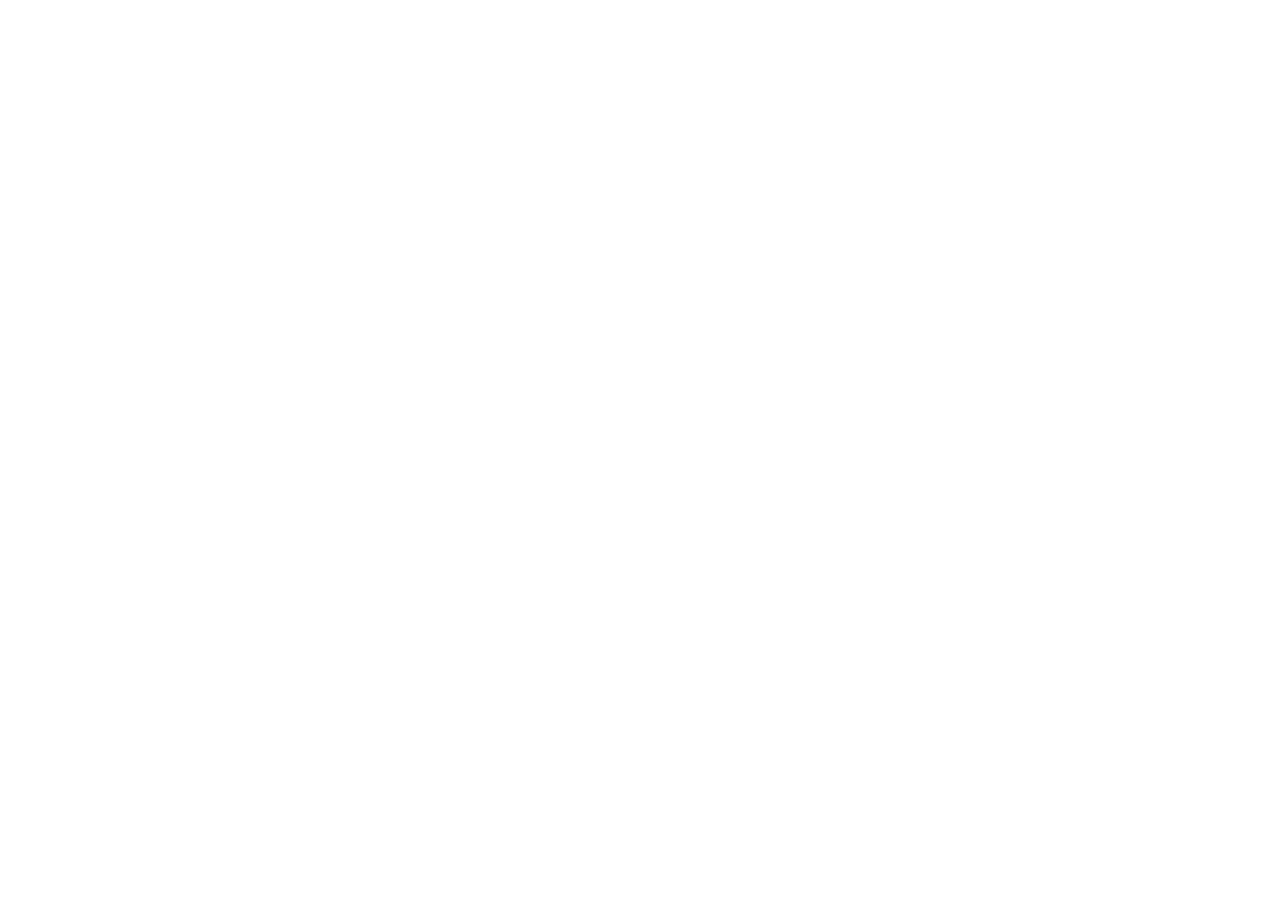
==== favorites-page/favorites-page.html @ 09b86d38 "added all the needed folders and files for the website" ====
<!DOCTYPE html>
<html lang="en">
<head>
    <meta charset="UTF-8">
    <meta http-equiv="X-UA-Compatible" content="IE=edge">
    <meta name="viewport" content="width=device-width, initial-scale=1.0">
    <title>CineStream Favorites Page</title>
</head>
<body>
    
</body>
</html>
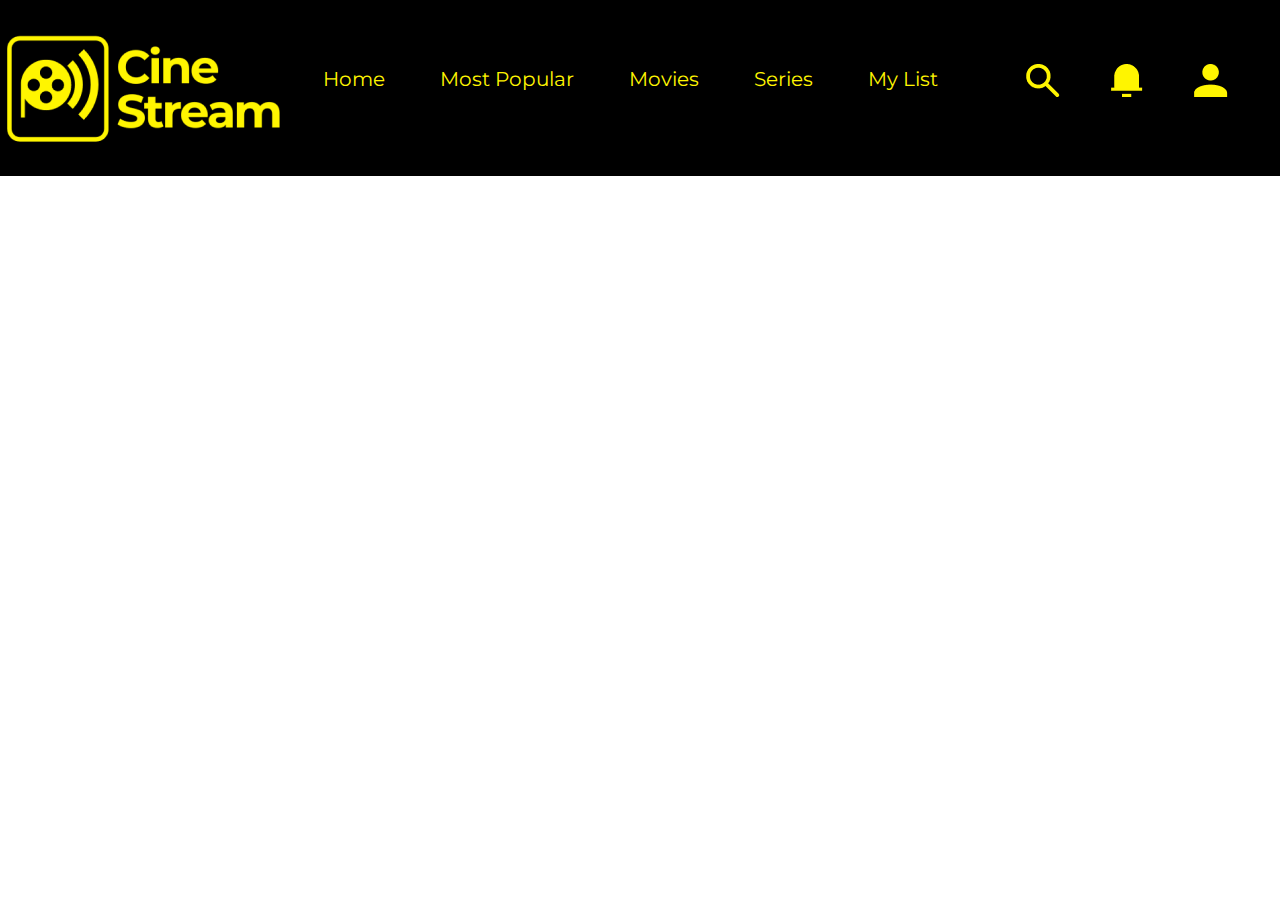
==== commit 29d66620: "added navbar to all of the pages, added * style to all the css files" ====
--- a/favorites-page/favorites-page.html
+++ b/favorites-page/favorites-page.html
@@ -5,8 +5,27 @@
     <meta http-equiv="X-UA-Compatible" content="IE=edge">
     <meta name="viewport" content="width=device-width, initial-scale=1.0">
     <title>CineStream Favorites Page</title>
+    <link rel="stylesheet" href="../favorites-page/favorites-page.css">
+    <link rel="stylesheet" href="../navbar-footer/footer.css">
+    <link rel="stylesheet" href="../navbar-footer/navbar.css">
+    <link href="https://cdn.jsdelivr.net/npm/bootstrap@5.2.3/dist/css/bootstrap.min.css" rel="stylesheet">
+    <script src="https://cdn.jsdelivr.net/npm/bootstrap@5.2.3/dist/js/bootstrap.bundle.min.js" defer></script>
 </head>
 <body>
-    
+    <header>
+        <div class="header-logo"><img src="../assets/logo-header-footer.png" alt="CineStream"></div>
+        <ul class="header-menu">
+            <li><a href="../home-page/home-page.html">Home</a></li>
+            <li><a href="../most-popular-page/most-popular-page.html">Most Popular</a></li>
+            <li><a href="../movies-page/movies-page.html">Movies</a></li>
+            <li><a href="../series-page/series-page.html">Series</a></li>
+            <li><a href="../my-list-page/my-list-page.html">My List</a></li>
+        </ul>
+        <ul class="header-icons">
+            <li><img src="../assets/search.png" alt="Search"></li>
+            <li><img src="../assets/notification.png" alt="Notification"></li>
+            <li><a href="../profile-page/profile-page.html"><img src="../assets/profile.png" alt="Profile"></a></li>
+        </ul>
+    </header>
 </body>
 </html>--- a/favorites-page/favorites-page.css
+++ b/favorites-page/favorites-page.css
@@ -0,0 +1,8 @@
+@import url('https://fonts.googleapis.com/css2?family=Montserrat:wght@400;700&display=swap');
+*{
+    margin: 0;
+    padding: 0;
+    box-sizing: border-box;
+    text-decoration: none;
+    list-style: none;      
+}--- a/navbar-footer/footer.css
+++ b/navbar-footer/footer.css
@@ -0,0 +1,91 @@
+@import url('https://fonts.googleapis.com/css2?family=Montserrat:wght@400;700&display=swap');
+
+footer{
+    width: 100%;
+    height: 282px;
+    background-color: black;
+    display: flex;
+    align-items: center;
+    flex-direction: column;
+}
+
+.line{
+    justify-self: flex-start;
+    height: 9px;
+    width: 100%;
+    background-color: #FFF500;
+}
+
+.footer-content{
+    display: flex;
+    width: 100%;
+}
+
+.menu{
+    display: flex;
+    margin-top: 128px;
+    align-self: flex-start;
+    margin-left: 137px;
+}
+
+.menu ul{
+    display: flex;
+}
+
+.menu ul li{
+    color: #FFF500;
+    font-family: 'Montserrat';
+    font-style: normal;
+    font-weight: 400;
+    font-size: 18px;
+    line-height: 22px;
+    margin-right: 57px;
+    cursor: pointer;
+}
+
+.footer-logo{
+    width: 289px;
+    height: 122px;
+    margin-top: 68px;
+    margin-left: 33px;
+}
+
+.media{
+    display: flex;
+    margin-top: 125px;
+    margin-left: 171px;
+}
+
+.media p{
+    font-family: 'Montserrat';
+    font-style: normal;
+    font-weight: 400;
+    font-size: 18px;
+    line-height: 22px;
+    color: #FFF500;
+    margin-top: 5px;
+    margin-right: 70px;
+}
+
+.fb{
+    height: 30.99953842163086px;
+    width: 14.238861083984375px;
+    margin-top: 1px;
+    margin-right: 70px;
+}
+
+.ig{
+    height: 30.99953757287496px;
+    width: 30.47154270083722px;
+    margin-right: 70px;
+}
+
+.copyright{
+    font-family: 'Montserrat';
+    font-style: normal;
+    font-weight: 400;
+    font-size: 18px;
+    line-height: 22px;
+    color: #FFF500;
+    margin-top: 23px;
+}--- a/navbar-footer/navbar.css
+++ b/navbar-footer/navbar.css
@@ -0,0 +1,40 @@
+@import url('https://fonts.googleapis.com/css2?family=Montserrat:wght@400;700&display=swap');
+
+header{
+    display: flex;
+    align-items: center;
+    justify-content: space-around;
+    width: 100%;
+    height: 176px;
+    background-color: #000000;
+}
+.header-logo{
+    cursor: pointer;
+}
+
+.header-menu, .header-icons{
+    display: flex;
+}
+.header-menu a{
+    text-decoration: none;
+    cursor: pointer;
+    white-space: nowrap;
+    text-align: center;
+    margin-right: 55px;
+    font-family: 'Montserrat';
+    font-style: normal;
+    font-weight: 400;
+    font-size: 20px;
+    line-height: 24px;
+    color: #FFF500;
+}
+
+.header-menu a:hover{
+    color: white;
+}
+
+.header-icons li{
+    cursor: pointer;
+    margin-right: 50.98px;
+}
+
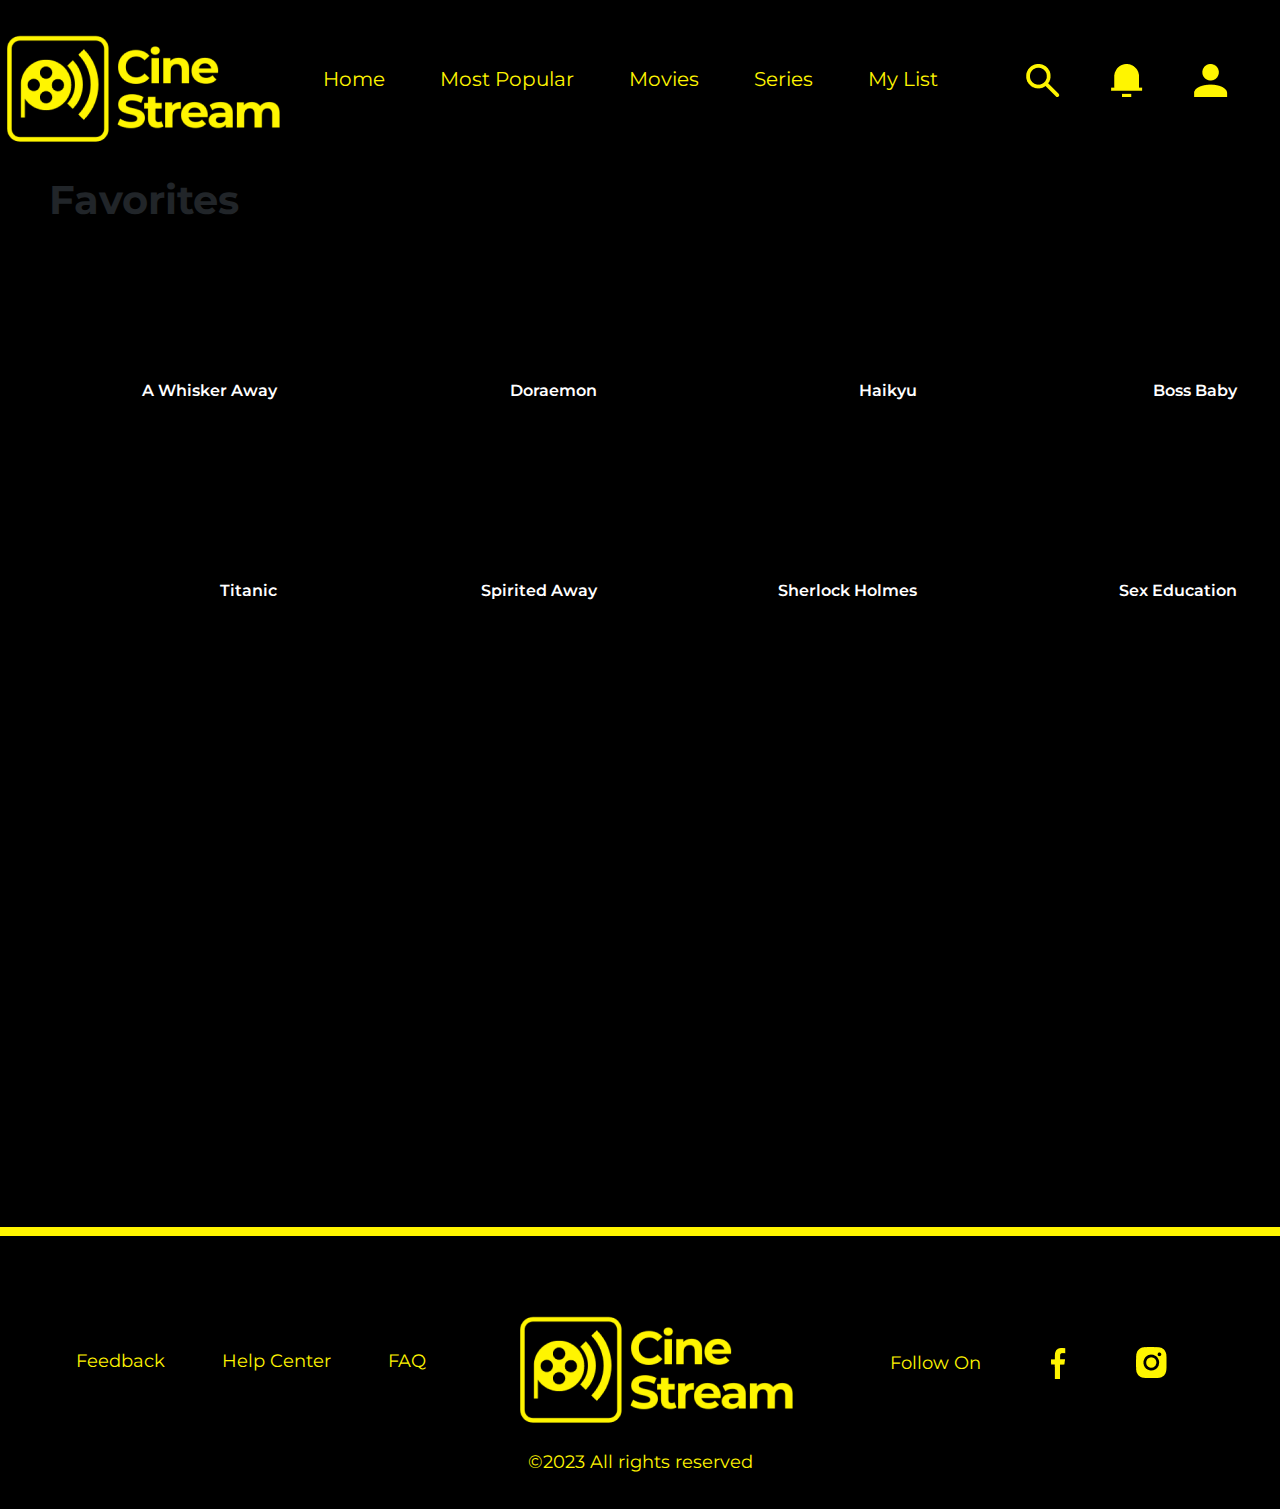
==== commit b72992f3: "finished favorites page" ====
--- a/favorites-page/favorites-page.html
+++ b/favorites-page/favorites-page.html
@@ -27,5 +27,63 @@
             <li><a href="../profile-page/profile-page.html"><img src="../assets/profile.png" alt="Profile"></a></li>
         </ul>
     </header>
+
+    <div class="favorites-page">
+        <h1><b>Favorites</b></h1>
+        <div class="favorites">
+            <div class="favorites-1">
+                <div class="fav-1">
+                    <div class="title">A Whisker Away</div>
+                </div>
+                <div class="fav-2">
+                    <div class="title">Doraemon</div>
+                </div>
+                <div class="fav-3">
+                    <div class="title">Haikyu</div>
+                </div>
+                <div class="fav-4">
+                    <div class="title">Boss Baby</div>
+                </div>
+            </div>
+            <div class="favorites-2">
+                <div class="fav-5">
+                    <div class="title">Titanic</div>
+                </div>
+                <div class="fav-6">
+                    <div class="title">Spirited Away</div>
+                </div>
+                <div class="fav-7">
+                    <div class="title">Sherlock Holmes</div>
+                </div>
+                <div class="fav-8">
+                    <div class="title">Sex Education</div>
+                </div>
+            </div>
+            <div class="favorites-3">
+                <div class="fav-9"></div>
+            </div>
+        </div>
+    </div>
+
+    <footer>
+        <div class="line"></div>
+        <div class="footer-content">
+            <div class="menu">
+                <ul>
+                    <li><a href="#"></a>Feedback</li>
+                    <li><a href="#"></a>Help Center</li>
+                    <li><a href="#"></a>FAQ</li>
+                </ul>
+            </div>
+            <div class="footer-logo"><img src="../assets/logo-header-footer.png" alt="CineStream"></div>
+            <div class="media">
+                <p>Follow On</p>
+                <div class="fb"><img src="../assets/facebook.png" alt="Facebook"></div>
+                <div class="ig"><img src="../assets/instagram.png" alt="Instagram"></div>
+            </div>
+        </div>
+        <div class="copyright">©2023 All rights reserved</div>
+    </footer>
+
 </body>
 </html>--- a/favorites-page/favorites-page.css
+++ b/favorites-page/favorites-page.css
@@ -5,4 +5,161 @@
     box-sizing: border-box;
     text-decoration: none;
     list-style: none;      
+}
+
+body{
+    background-color: black;
+}
+
+.favorites-page{
+    background-color: black;
+    width: 100%;
+    height: 1051px;
+    display: flex;
+    flex-direction: column;
+}
+
+h1{
+    font-family: 'Montserrat';
+    font-size: 36;
+    color: white;
+    margin-left: 49px;
+}
+
+.favorites{
+    width: 100%;
+    height: 1051px;
+    /* background-color: white; */
+    display: flex;
+    flex-direction: column;
+}
+
+.favorites-1{
+    width: 100%;
+    height: 200px;
+    /* background-color: aqua; */
+    display: flex;
+    flex-direction: row;
+    justify-content: space-around;
+    align-items: center;
+}
+
+.fav-1{
+    width: 290px;
+    height: 168.12px;
+    background: url(../assets/favorites-awhiskeraway.png) no-repeat center;
+    background-size: cover;
+    display: flex;
+    justify-content: flex-end;
+    align-items: flex-end;
+}
+
+.title{
+    font-family: 'Montserrat';
+    font-weight: 600;
+    font-size: 20;
+    color: white;
+    margin-right: 27.84px;
+    margin-bottom: 12.73px;
+}
+
+.fav-2{
+    width: 290px;
+    height: 168.12px;
+    background: url(../assets/favorites-doraemon.png) no-repeat center;
+    background-size: cover;
+    display: flex;
+    justify-content: flex-end;
+    align-items: flex-end;
+}
+
+.fav-3{
+    width: 290px;
+    height: 168.12px;
+    background: url(../assets/favorites-haikyu.png) no-repeat center;
+    background-size: cover;
+    display: flex;
+    justify-content: flex-end;
+    align-items: flex-end;
+}
+
+.fav-4{
+    width: 290px;
+    height: 168.12px;
+    background: url(../assets/favorites-bossbaby.png) no-repeat center;
+    background-size: cover;
+    display: flex;
+    justify-content: flex-end;
+    align-items: flex-end;
+}
+
+.favorites-2{
+    width: 100%;
+    height: 200px;
+    /* background-color: aqua; */
+    display: flex;
+    flex-direction: row;
+    justify-content: space-around;
+    align-items: center;
+}
+
+.fav-5{
+    width: 290px;
+    height: 168.12px;
+    background: url(../assets/favorites-titanic.png) no-repeat center;
+    background-size: cover;
+    display: flex;
+    justify-content: flex-end;
+    align-items: flex-end;
+}
+
+.fav-6{
+    width: 290px;
+    height: 168.12px;
+    background: url(../assets/favorites-spiritedaway.png) no-repeat center;
+    background-size: cover;
+    display: flex;
+    justify-content: flex-end;
+    align-items: flex-end;
+}
+
+.fav-7{
+    width: 290px;
+    height: 168.12px;
+    background: url(../assets/favorites-sherlockholmes.png) no-repeat center;
+    background-size: cover;
+    display: flex;
+    justify-content: flex-end;
+    align-items: flex-end;
+}
+
+.fav-8{
+    width: 290px;
+    height: 168.12px;
+    background: url(../assets/favorites-sexeducation.png) no-repeat center;
+    background-size: cover;
+    display: flex;
+    justify-content: flex-end;
+    align-items: flex-end;
+}
+
+.favorites-3{
+    width: 100%;
+    height: 200px;
+    /* background-color: aqua; */
+    display: flex;
+    flex-direction: row;
+    justify-content: flex-start;
+    align-items: center;
+}
+
+.fav-9{
+    width: 290px;
+    height: 168.12px;
+    margin-left: 49px;
+    background: url(../assets/favorites-add.png) no-repeat center;
+    background-size: cover;
+    display: flex;
+    justify-content: flex-end;
+    align-items: flex-end;
 }--- a/navbar-footer/footer.css
+++ b/navbar-footer/footer.css
@@ -19,13 +19,13 @@
 .footer-content{
     display: flex;
     width: 100%;
+    height: 265px;
+    align-items: center;
+    justify-content: space-around;
 }
 
 .menu{
     display: flex;
-    margin-top: 128px;
-    align-self: flex-start;
-    margin-left: 137px;
 }
 
 .menu ul{
@@ -46,14 +46,11 @@
 .footer-logo{
     width: 289px;
     height: 122px;
-    margin-top: 68px;
-    margin-left: 33px;
+    margin-left: -57px;
 }
 
 .media{
     display: flex;
-    margin-top: 125px;
-    margin-left: 171px;
 }
 
 .media p{
@@ -81,11 +78,11 @@
 }
 
 .copyright{
+    margin-top: -50px;
     font-family: 'Montserrat';
     font-style: normal;
     font-weight: 400;
     font-size: 18px;
     line-height: 22px;
     color: #FFF500;
-    margin-top: 23px;
 }